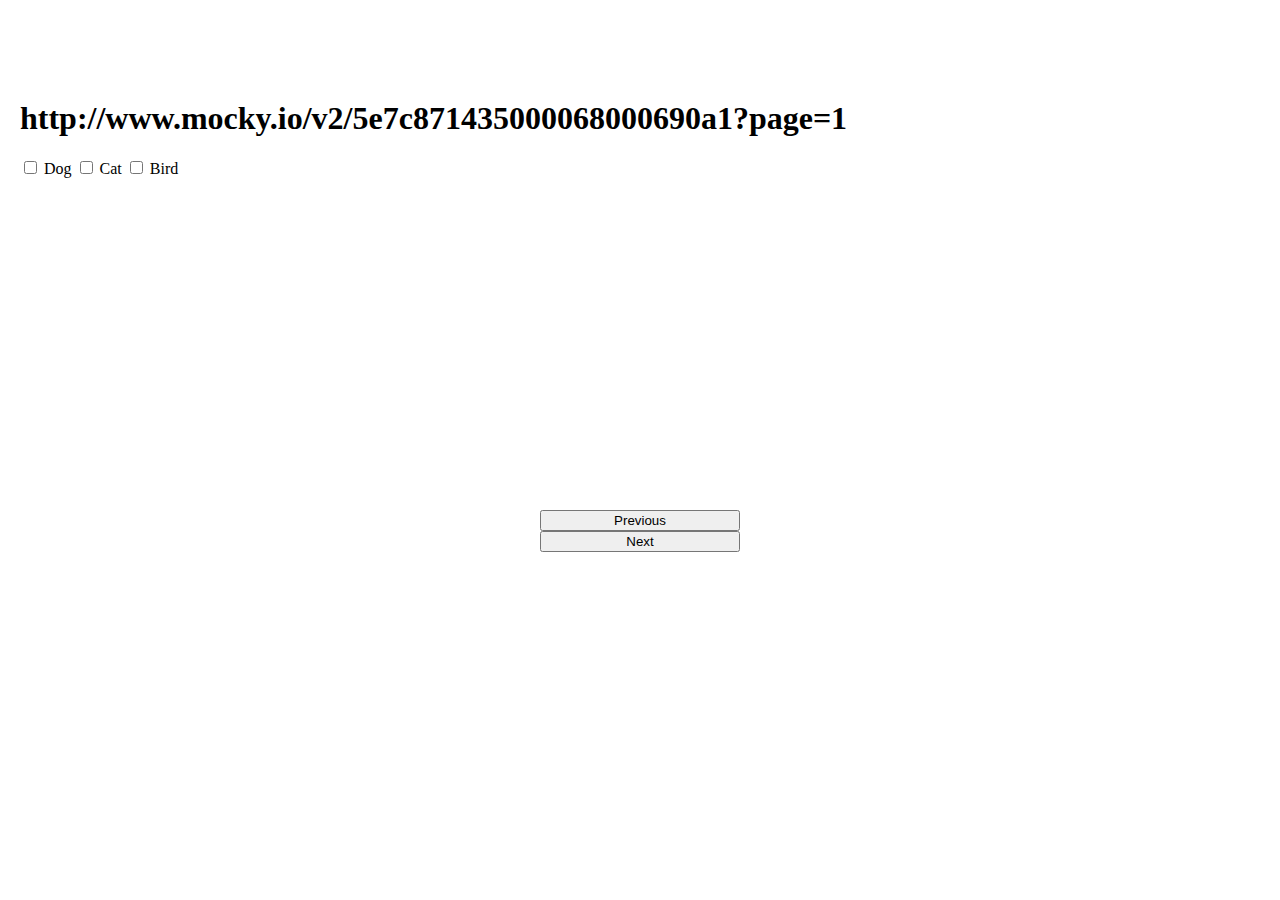
==== example/index.html @ 4e1d334c "Reorganised project" ====
<!DOCTYPE html>
<html lang="en">
<head>
    <meta charset="UTF-8">
    <meta name="viewport" content="width=device-width, initial-scale=1.0">
    <title>Document</title>
    <link rel="stylesheet" href="style.css">
</head>
<body>
    <div class="container">

        <h1 temp-api-target></h1>

        <div class="filter-list">
            <label for="dog">
                <input article-filter id="dog" type="checkbox" name="dog">
                <span>Dog</span>
            </label>
            
            <label for="cat">
                <input article-filter id="cat" type="checkbox" name="cat">
                <span>Cat</span>
            </label>
            
            <label for="bird">
                <input article-filter id="bird" type="checkbox" name="bird">
                <span>Bird</span>
            </label>
        </div>
        
        <ul async-endpoint="http://www.mocky.io/v2/5e7c871435000068000690a1" template-selector="[article-template]" filter-selector="[article-filter]">
            <li article-template hidden="true">
                <img item-img-src src="">
                <h2 item-title></h2>
                <p item-copy></p>
            </li>
        </ul>

        <div class="loader">LOADING</div>

        <!-- <button class="load-more" async-more>Load more</button> -->

        <button class="load-more" async-prev>Previous</button>
        <button class="load-more" async-next>Next</button>

    </div>
</body>
   <script> 
        // MOCK API FOR TESTING
        // ---------------------------------------------
        const pageOneData = {
            pageCount: 2,
            page: 1,
            content: [
                [
                    {
                        selector: '[item-title]',
                        type: 'innerHTML',
                        value: 'An item'
                    },
                    {
                        selector: '[item-copy]',
                        type: 'innerHTML',
                        value: 'With some copy text'
                    },
                    {
                        selector: '[item-img-src]',
                        type: 'attribute',
                        attribute: 'src',
                        value: 'https://source.unsplash.com/random/400x200?cats'
                    },
                ],
                [
                    {
                        selector: '[item-title]',
                        type: 'innerHTML',
                        value: 'An item'
                    },
                    {
                        selector: '[item-copy]',
                        type: 'innerHTML',
                        value: 'With some copy text'
                    },
                    {
                        selector: '[item-img-src]',
                        type: 'attribute',
                        attribute: 'src',
                        value: 'https://source.unsplash.com/random/400x200?fish'
                    },
                ],
                [
                    {
                        selector: '[item-title]',
                        type: 'innerHTML',
                        value: 'An item'
                    },
                    {
                        selector: '[item-copy]',
                        type: 'innerHTML',
                        value: 'With some copy text'
                    },
                    {
                        selector: '[item-img-src]',
                        type: 'attribute',
                        attribute: 'src',
                        value: 'https://source.unsplash.com/random/400x200?dogs'
                    },
                ],
                [
                    {
                        selector: '[item-title]',
                        type: 'innerHTML',
                        value: 'An item'
                    },
                    {
                        selector: '[item-copy]',
                        type: 'innerHTML',
                        value: 'With some copy text'
                    },
                    {
                        selector: '[item-img-src]',
                        type: 'attribute',
                        attribute: 'src',
                        value: 'https://source.unsplash.com/random/400x200?birds'
                    },
                ],
                [
                    {
                        selector: '[item-title]',
                        type: 'innerHTML',
                        value: 'An item'
                    },
                    {
                        selector: '[item-copy]',
                        type: 'innerHTML',
                        value: 'With some copy text'
                    },
                    {
                        selector: '[item-img-src]',
                        type: 'attribute',
                        attribute: 'src',
                        value: 'https://source.unsplash.com/random/400x200?pidgeon'
                    },
                ],
                [
                    {
                        selector: '[item-title]',
                        type: 'innerHTML',
                        value: 'An item'
                    },
                    {
                        selector: '[item-copy]',
                        type: 'innerHTML',
                        value: 'With some copy text'
                    },
                    {
                        selector: '[item-img-src]',
                        type: 'attribute',
                        attribute: 'src',
                        value: 'https://source.unsplash.com/random/400x200?puffin'
                    },
                ],
            ]
        }
        const pageTwoData = {
            pageCount: 2,
            page: 2,
            content: [
                [
                    {
                        selector: '[item-title]',
                        type: 'innerHTML',
                        value: 'Third item'
                    },
                    {
                        selector: '[item-copy]',
                        type: 'innerHTML',
                        value: 'With some copy text'
                    },
                    {
                        selector: '[item-img-src]',
                        type: 'attribute',
                        attribute: 'src',
                        value: 'https://source.unsplash.com/random/400x200?birds'
                    },
                ],
                [
                    {
                        selector: '[item-title]',
                        type: 'innerHTML',
                        value: 'Last item'
                    },
                    {
                        selector: '[item-copy]',
                        type: 'innerHTML',
                        value: 'With some copy text'
                    },
                    {
                        selector: '[item-img-src]',
                        type: 'attribute',
                        attribute: 'src',
                        value: 'https://source.unsplash.com/random/400x200?lizards'
                    },
                ],
                [
                    {
                        selector: '[item-title]',
                        type: 'innerHTML',
                        value: 'An item'
                    },
                    {
                        selector: '[item-copy]',
                        type: 'innerHTML',
                        value: 'With some copy text'
                    },
                    {
                        selector: '[item-img-src]',
                        type: 'attribute',
                        attribute: 'src',
                        value: 'https://source.unsplash.com/random/400x200?bats'
                    },
                ],
                [
                    {
                        selector: '[item-title]',
                        type: 'innerHTML',
                        value: 'An item'
                    },
                    {
                        selector: '[item-copy]',
                        type: 'innerHTML',
                        value: 'With some copy text'
                    },
                    {
                        selector: '[item-img-src]',
                        type: 'attribute',
                        attribute: 'src',
                        value: 'https://source.unsplash.com/random/400x200?fruit'
                    },
                ],
                [
                    {
                        selector: '[item-title]',
                        type: 'innerHTML',
                        value: 'An item'
                    },
                    {
                        selector: '[item-copy]',
                        type: 'innerHTML',
                        value: 'With some copy text'
                    },
                    {
                        selector: '[item-img-src]',
                        type: 'attribute',
                        attribute: 'src',
                        value: 'https://source.unsplash.com/random/400x200?platypus'
                    },
                ],
                [
                    {
                        selector: '[item-title]',
                        type: 'innerHTML',
                        value: 'An item'
                    },
                    {
                        selector: '[item-copy]',
                        type: 'innerHTML',
                        value: 'With some copy text'
                    },
                    {
                        selector: '[item-img-src]',
                        type: 'attribute',
                        attribute: 'src',
                        value: 'https://source.unsplash.com/random/400x200?pinto'
                    },
                ],
            ]
        }
        async function getData(page = 1) {
            function sendResponse() {
                if (page === 1) {
                    return pageOneData
                }
                if (page === 2) {
                    return pageTwoData
                }
            }
            return new Promise(resolve => {
                setTimeout(() => {
                resolve(sendResponse());
                }, 1000);
            });

        }
        </script>
    <script src="/src/async-lists.js"></script>
</html>
---- example/style.css ----
[hidden] { display: none !important; }

@keyframes spin {
    from {
        transform: rotateZ(0)
    }
    to {
        transform: rotateZ(360deg)
    }
}
.load-more, .loader {
    display: block;
    width: 200px;
    margin: 0 auto;
    text-align: center;
}
.loader {
    transform-origin: center;
    animation: spin 1s ease 0.2s infinite;
    
}
[async-loading="true"] ~ .load-more {
    display: none;
}
[async-loading="false"] ~ .loader {
    display: none;
}

.container {
    margin: 100px auto;
    display: block;
    max-width: 1240px;
}
ul {
    list-style: none;
    display: grid;
    grid-template-columns: repeat(auto-fill, minmax(350px, 1fr));
    gap: 1rem;
    min-height: 300px;
}
li {
    border: 2px solid rgba(0,0,0,0.4);
    padding: 1rem;

    display: flex;
    flex-direction: column;
    align-items: flex-start;

}

img {
    width: 100%;
    object-fit: cover;
    max-height: 150px;
}
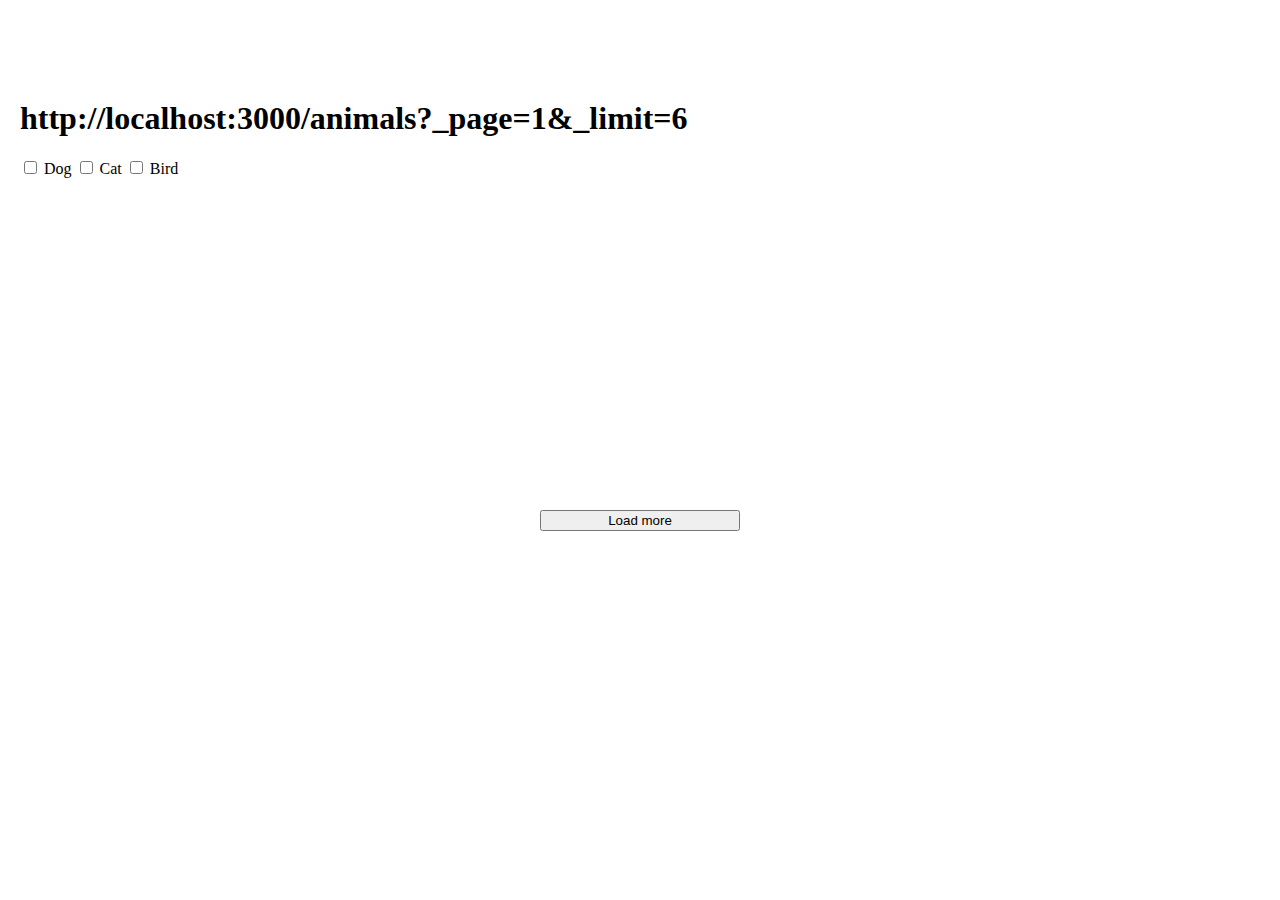
==== commit 67bce549: "Update readme" ====
--- a/example/index.html
+++ b/example/index.html
@@ -13,285 +13,38 @@
 
         <div class="filter-list">
             <label for="dog">
-                <input article-filter id="dog" type="checkbox" name="dog">
+                <input animal-filter="species" id="dog" type="checkbox" name="dog">
                 <span>Dog</span>
             </label>
             
             <label for="cat">
-                <input article-filter id="cat" type="checkbox" name="cat">
+                <input animal-filter="species" id="cat" type="checkbox" name="cat">
                 <span>Cat</span>
             </label>
             
             <label for="bird">
-                <input article-filter id="bird" type="checkbox" name="bird">
+                <input animal-filter="species" id="bird" type="checkbox" name="bird">
                 <span>Bird</span>
             </label>
         </div>
         
-        <ul async-endpoint="http://www.mocky.io/v2/5e7c871435000068000690a1" template-selector="[article-template]" filter-selector="[article-filter]">
-            <li article-template hidden="true">
-                <img item-img-src src="">
+        <ul async-endpoint="http://localhost:3000/animals" template-selector="[animal-template]" filter-selector="[animal-filter]" async-page-limit="6">
+            <li animal-template hidden="true">
+                <img item-img-src>
                 <h2 item-title></h2>
-                <p item-copy></p>
             </li>
         </ul>
 
         <div class="loader">LOADING</div>
 
-        <!-- <button class="load-more" async-more>Load more</button> -->
+        <button class="load-more" async-more>Load more</button>
 
-        <button class="load-more" async-prev>Previous</button>
-        <button class="load-more" async-next>Next</button>
+        <!-- <button class="load-more" async-prev>Previous</button>
+        <button class="load-more" async-next>Next</button> -->
 
     </div>
+
+    <script src="../src/async-lists.js"></script>
 </body>
-   <script> 
-        // MOCK API FOR TESTING
-        // ---------------------------------------------
-        const pageOneData = {
-            pageCount: 2,
-            page: 1,
-            content: [
-                [
-                    {
-                        selector: '[item-title]',
-                        type: 'innerHTML',
-                        value: 'An item'
-                    },
-                    {
-                        selector: '[item-copy]',
-                        type: 'innerHTML',
-                        value: 'With some copy text'
-                    },
-                    {
-                        selector: '[item-img-src]',
-                        type: 'attribute',
-                        attribute: 'src',
-                        value: 'https://source.unsplash.com/random/400x200?cats'
-                    },
-                ],
-                [
-                    {
-                        selector: '[item-title]',
-                        type: 'innerHTML',
-                        value: 'An item'
-                    },
-                    {
-                        selector: '[item-copy]',
-                        type: 'innerHTML',
-                        value: 'With some copy text'
-                    },
-                    {
-                        selector: '[item-img-src]',
-                        type: 'attribute',
-                        attribute: 'src',
-                        value: 'https://source.unsplash.com/random/400x200?fish'
-                    },
-                ],
-                [
-                    {
-                        selector: '[item-title]',
-                        type: 'innerHTML',
-                        value: 'An item'
-                    },
-                    {
-                        selector: '[item-copy]',
-                        type: 'innerHTML',
-                        value: 'With some copy text'
-                    },
-                    {
-                        selector: '[item-img-src]',
-                        type: 'attribute',
-                        attribute: 'src',
-                        value: 'https://source.unsplash.com/random/400x200?dogs'
-                    },
-                ],
-                [
-                    {
-                        selector: '[item-title]',
-                        type: 'innerHTML',
-                        value: 'An item'
-                    },
-                    {
-                        selector: '[item-copy]',
-                        type: 'innerHTML',
-                        value: 'With some copy text'
-                    },
-                    {
-                        selector: '[item-img-src]',
-                        type: 'attribute',
-                        attribute: 'src',
-                        value: 'https://source.unsplash.com/random/400x200?birds'
-                    },
-                ],
-                [
-                    {
-                        selector: '[item-title]',
-                        type: 'innerHTML',
-                        value: 'An item'
-                    },
-                    {
-                        selector: '[item-copy]',
-                        type: 'innerHTML',
-                        value: 'With some copy text'
-                    },
-                    {
-                        selector: '[item-img-src]',
-                        type: 'attribute',
-                        attribute: 'src',
-                        value: 'https://source.unsplash.com/random/400x200?pidgeon'
-                    },
-                ],
-                [
-                    {
-                        selector: '[item-title]',
-                        type: 'innerHTML',
-                        value: 'An item'
-                    },
-                    {
-                        selector: '[item-copy]',
-                        type: 'innerHTML',
-                        value: 'With some copy text'
-                    },
-                    {
-                        selector: '[item-img-src]',
-                        type: 'attribute',
-                        attribute: 'src',
-                        value: 'https://source.unsplash.com/random/400x200?puffin'
-                    },
-                ],
-            ]
-        }
-        const pageTwoData = {
-            pageCount: 2,
-            page: 2,
-            content: [
-                [
-                    {
-                        selector: '[item-title]',
-                        type: 'innerHTML',
-                        value: 'Third item'
-                    },
-                    {
-                        selector: '[item-copy]',
-                        type: 'innerHTML',
-                        value: 'With some copy text'
-                    },
-                    {
-                        selector: '[item-img-src]',
-                        type: 'attribute',
-                        attribute: 'src',
-                        value: 'https://source.unsplash.com/random/400x200?birds'
-                    },
-                ],
-                [
-                    {
-                        selector: '[item-title]',
-                        type: 'innerHTML',
-                        value: 'Last item'
-                    },
-                    {
-                        selector: '[item-copy]',
-                        type: 'innerHTML',
-                        value: 'With some copy text'
-                    },
-                    {
-                        selector: '[item-img-src]',
-                        type: 'attribute',
-                        attribute: 'src',
-                        value: 'https://source.unsplash.com/random/400x200?lizards'
-                    },
-                ],
-                [
-                    {
-                        selector: '[item-title]',
-                        type: 'innerHTML',
-                        value: 'An item'
-                    },
-                    {
-                        selector: '[item-copy]',
-                        type: 'innerHTML',
-                        value: 'With some copy text'
-                    },
-                    {
-                        selector: '[item-img-src]',
-                        type: 'attribute',
-                        attribute: 'src',
-                        value: 'https://source.unsplash.com/random/400x200?bats'
-                    },
-                ],
-                [
-                    {
-                        selector: '[item-title]',
-                        type: 'innerHTML',
-                        value: 'An item'
-                    },
-                    {
-                        selector: '[item-copy]',
-                        type: 'innerHTML',
-                        value: 'With some copy text'
-                    },
-                    {
-                        selector: '[item-img-src]',
-                        type: 'attribute',
-                        attribute: 'src',
-                        value: 'https://source.unsplash.com/random/400x200?fruit'
-                    },
-                ],
-                [
-                    {
-                        selector: '[item-title]',
-                        type: 'innerHTML',
-                        value: 'An item'
-                    },
-                    {
-                        selector: '[item-copy]',
-                        type: 'innerHTML',
-                        value: 'With some copy text'
-                    },
-                    {
-                        selector: '[item-img-src]',
-                        type: 'attribute',
-                        attribute: 'src',
-                        value: 'https://source.unsplash.com/random/400x200?platypus'
-                    },
-                ],
-                [
-                    {
-                        selector: '[item-title]',
-                        type: 'innerHTML',
-                        value: 'An item'
-                    },
-                    {
-                        selector: '[item-copy]',
-                        type: 'innerHTML',
-                        value: 'With some copy text'
-                    },
-                    {
-                        selector: '[item-img-src]',
-                        type: 'attribute',
-                        attribute: 'src',
-                        value: 'https://source.unsplash.com/random/400x200?pinto'
-                    },
-                ],
-            ]
-        }
-        async function getData(page = 1) {
-            function sendResponse() {
-                if (page === 1) {
-                    return pageOneData
-                }
-                if (page === 2) {
-                    return pageTwoData
-                }
-            }
-            return new Promise(resolve => {
-                setTimeout(() => {
-                resolve(sendResponse());
-                }, 1000);
-            });
-
-        }
-        </script>
-    <script src="/src/async-lists.js"></script>
+    
 </html>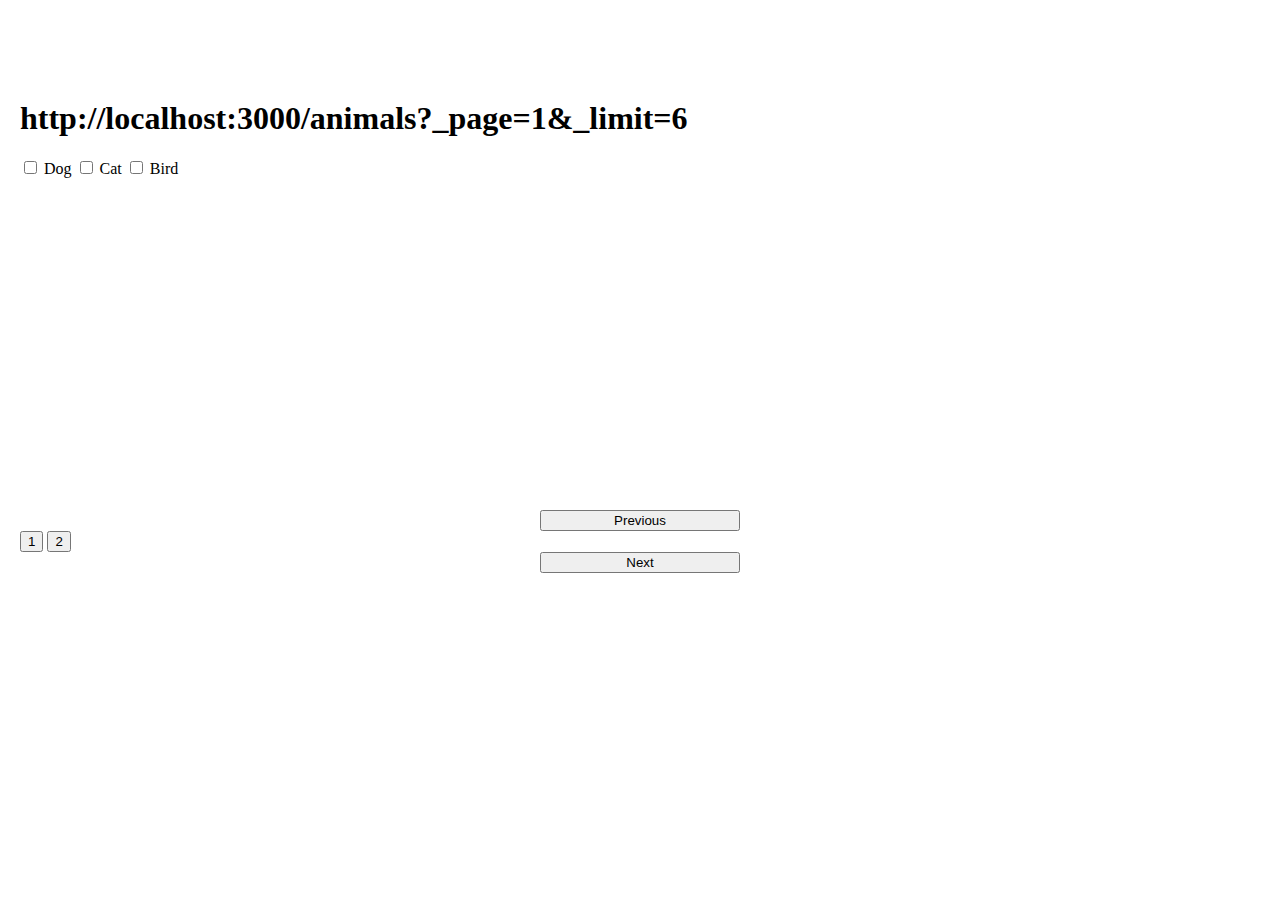
==== commit d28be21f: "Implemented paging number buttons" ====
--- a/example/index.html
+++ b/example/index.html
@@ -37,10 +37,12 @@
 
         <div class="loader">LOADING</div>
 
-        <button class="load-more" async-more>Load more</button>
+        <!-- <button class="load-more" async-more>Load more</button> -->
 
-        <!-- <button class="load-more" async-prev>Previous</button>
-        <button class="load-more" async-next>Next</button> -->
+        <button class="load-more" async-prev>Previous</button>
+        <button async-page="1">1</button>
+        <button async-page="2">2</button>
+        <button class="load-more" async-next>Next</button>
 
     </div>
 
